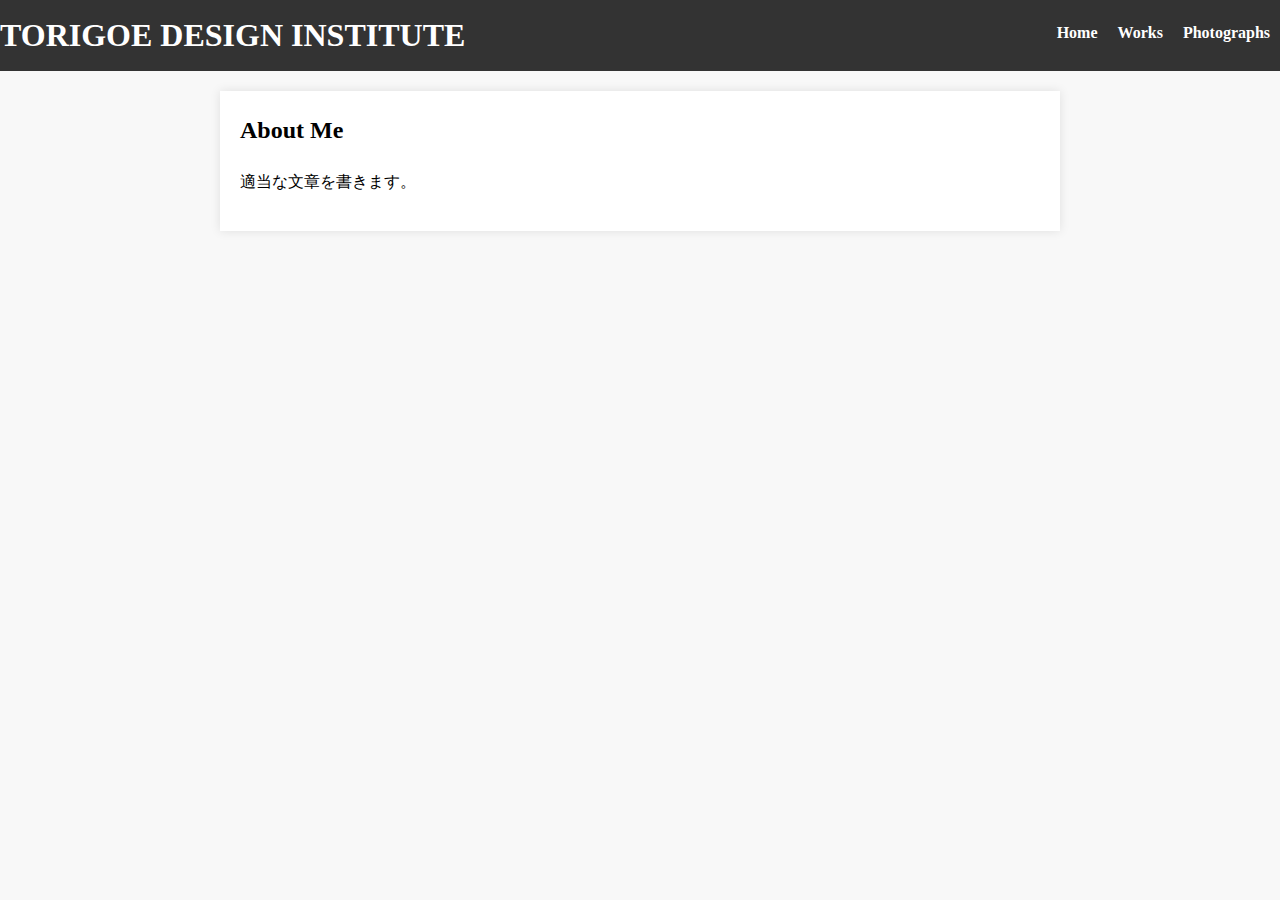
==== about.html @ 5f740d72 "リンクに変更" ====
<!DOCTYPE html>
<html>
<head>
  <meta charset="utf-8">
  <title>About - TORIGOE DESIGN INSTITUTE</title>
  <meta name="description" content="About Nodoka Torigoe">
  <link rel="stylesheet" href="style.css">
</head>
<body>
  <header>
    <h1>TORIGOE DESIGN INSTITUTE</h1>
    <nav>
      <span><a href="index.html">Home</a></span>
      <span><a href="works.html">Works</a></span>
      <span><a href="photographs.html">Photographs</a></span>
    </nav>
  </header>

  <section>
    <h2>About Me</h2>
    <p>適当な文章を書きます。</p>
  </section>

</body>
</html>
---- style.css ----
body {
    font-family: serif;
    line-height: 1.6;
    margin: 0;
    padding: 0;
    background-color: #f8f8f8;
}

header {
    background-color: #333;
    color: white;
    padding: 10px 0;
    text-align: center;
    display: flex;
    justify-content: space-between;
}

header h1 {
    margin: 0;
}

nav {
    margin-top: 10px;
    justify-content: space-between;
    display: flex;
    justify-content: space-between; /* 横方向に並べる */
    align-items: flex-end; /* 縦方向に下に揃える */
    height: fit-content;
}

nav span {
    margin: 0 10px;
}

nav a {
    color: white;
    text-decoration: none;
    font-weight: bold;
}

nav a:hover {
    text-decoration: underline;
}

section {
    padding: 20px;
    margin: 20px auto;
    max-width: 800px;
    background-color: white;
    box-shadow: 0 0 10px rgba(0, 0, 0, 0.1);
}

section h2 {
    margin-top: 0;
}
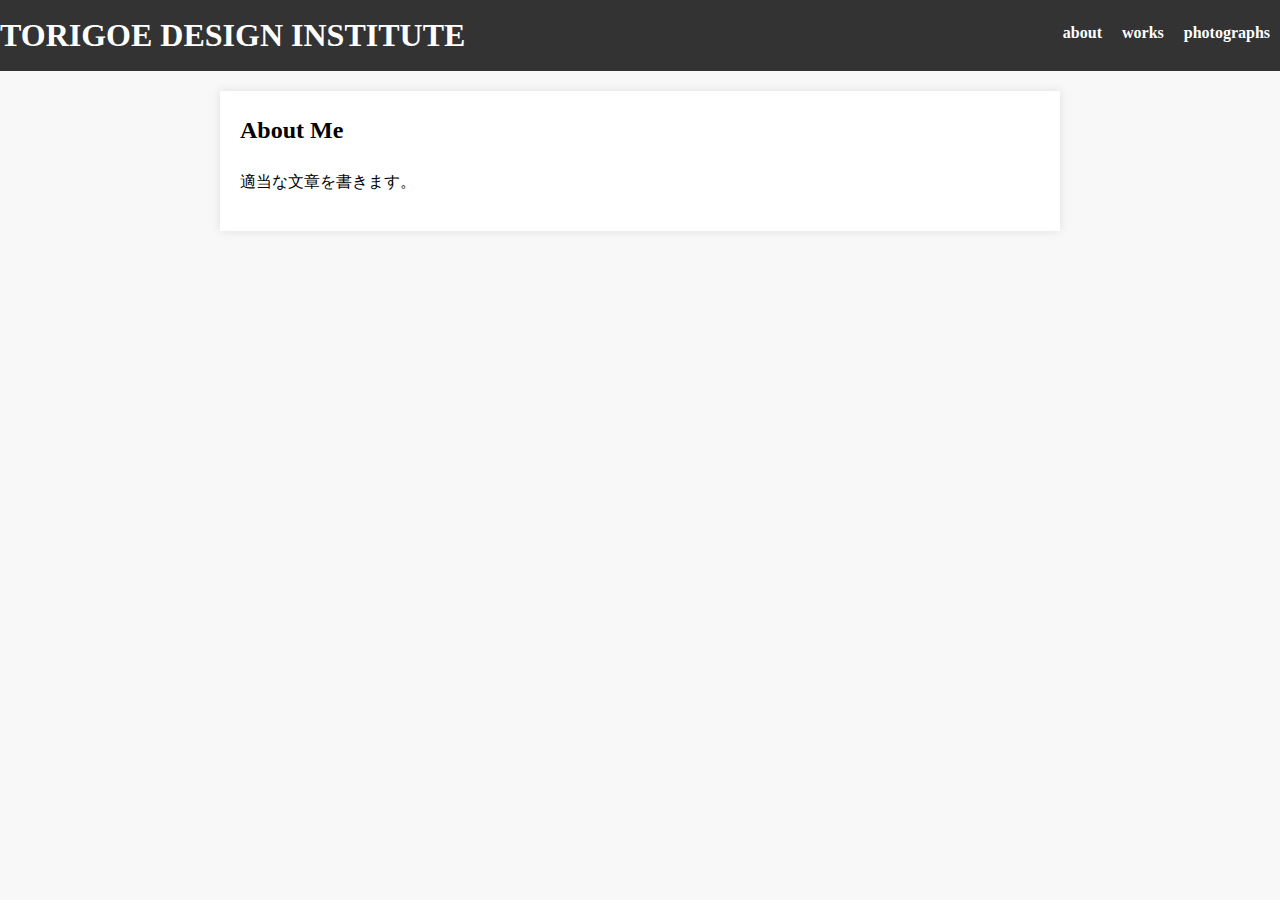
==== commit 8a01aae1: "リンク先を改善" ====
--- a/about.html
+++ b/about.html
@@ -10,9 +10,9 @@
   <header>
     <h1>TORIGOE DESIGN INSTITUTE</h1>
     <nav>
-      <span><a href="index.html">Home</a></span>
-      <span><a href="works.html">Works</a></span>
-      <span><a href="photographs.html">Photographs</a></span>
+      <span><a href="about.html">about</a></span>
+      <span><a href="works.html">works</a></span>
+      <span><a href="photographs.html">photographs</a></span>
     </nav>
   </header>
 
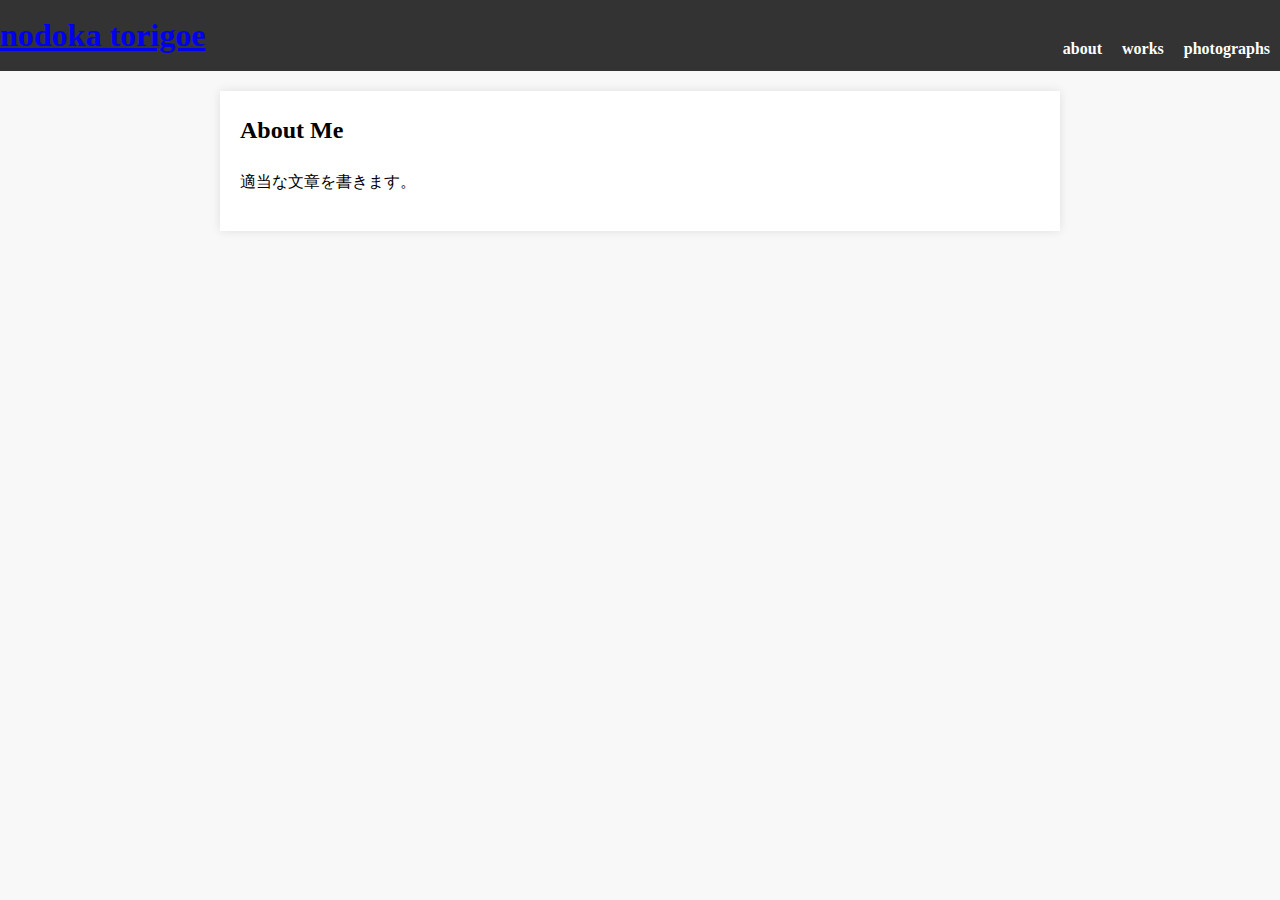
==== commit 09248dc8: "ホバー時のアニメーションつくるよ？" ====
--- a/about.html
+++ b/about.html
@@ -8,7 +8,7 @@
 </head>
 <body>
   <header>
-    <h1>TORIGOE DESIGN INSTITUTE</h1>
+    <h1><a href="index.html">nodoka torigoe</a></h1>
     <nav>
       <span><a href="about.html">about</a></span>
       <span><a href="works.html">works</a></span>
--- a/style.css
+++ b/style.css
@@ -1,3 +1,7 @@
+:root{
+    --maincolor : rgb(255, 118, 206) ; 
+}
+
 body {
     font-family: serif;
     line-height: 1.6;
@@ -24,8 +28,8 @@
     justify-content: space-between;
     display: flex;
     justify-content: space-between; /* 横方向に並べる */
-    align-items: flex-end; /* 縦方向に下に揃える */
-    height: fit-content;
+    align-items: flex-end;
+    height: auto;
 }
 
 nav span {
@@ -40,6 +44,7 @@
 
 nav a:hover {
     text-decoration: underline;
+    margin-top: -2px;
 }
 
 section {
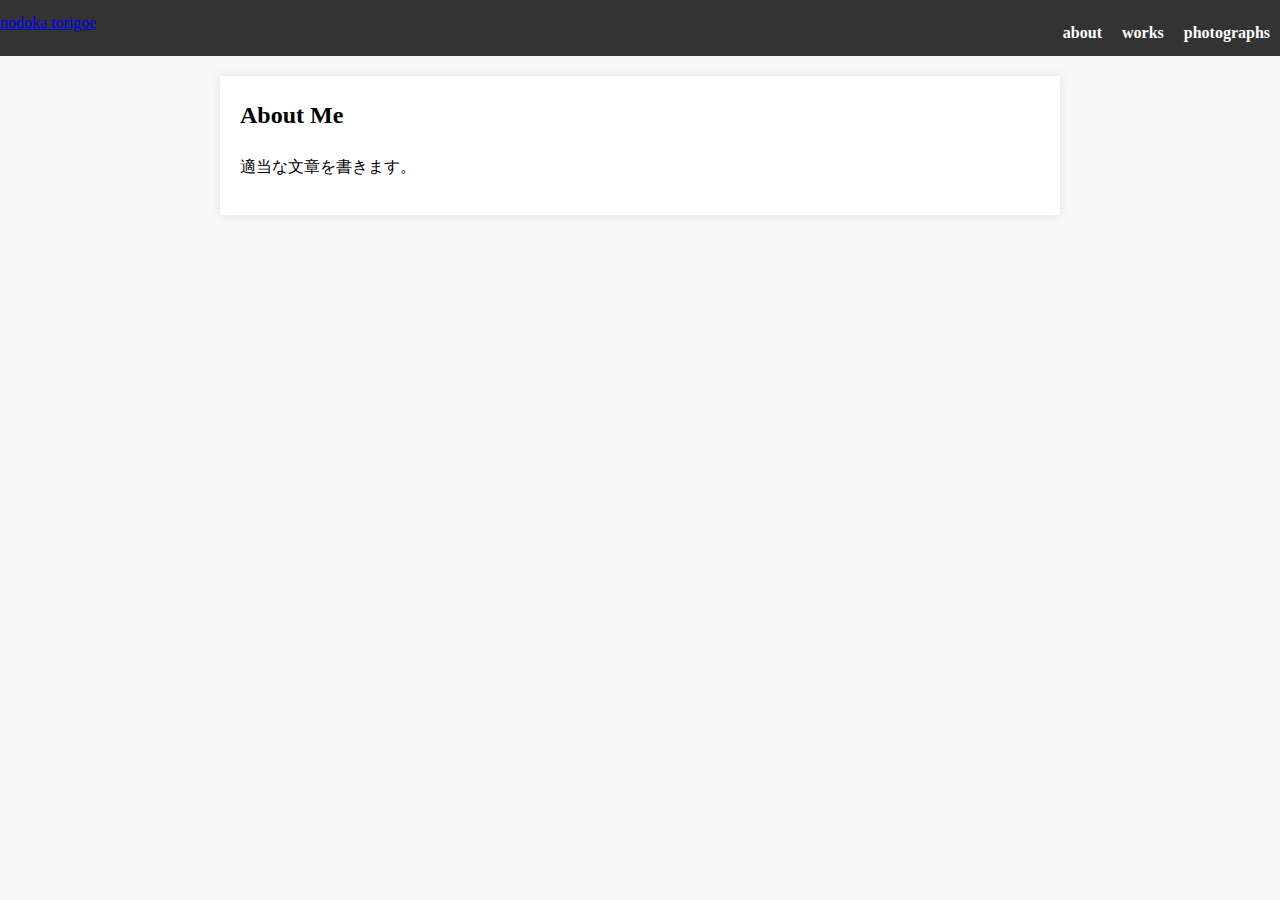
==== commit 37f4105b: "なんかcssがエラー起きちゃうので修正" ====
--- a/about.html
+++ b/about.html
@@ -8,7 +8,7 @@
 </head>
 <body>
   <header>
-    <h1><a href="index.html">nodoka torigoe</a></h1>
+    <a href="index.html">nodoka torigoe</a>
     <nav>
       <span><a href="about.html">about</a></span>
       <span><a href="works.html">works</a></span>
--- a/style.css
+++ b/style.css
@@ -23,6 +23,10 @@
     margin: 0;
 }
 
+h1 a {
+
+}
+
 nav {
     margin-top: 10px;
     justify-content: space-between;
@@ -43,8 +47,7 @@
 }
 
 nav a:hover {
-    text-decoration: underline;
-    margin-top: -2px;
+    margin-bottom: 3px;
 }
 
 section {
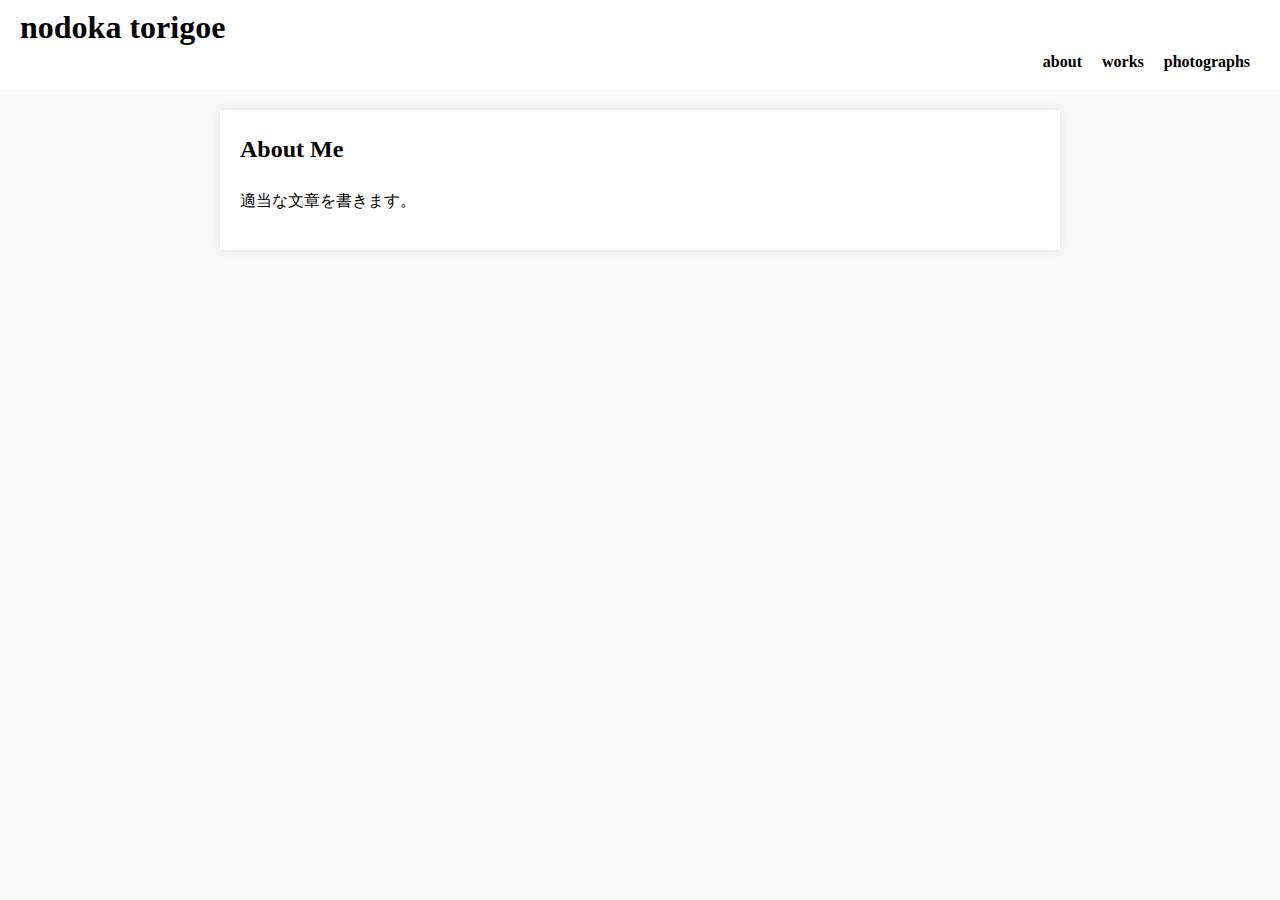
==== commit d9a05c03: "ヘッダーのデザイン修正中" ====
--- a/about.html
+++ b/about.html
@@ -8,7 +8,7 @@
 </head>
 <body>
   <header>
-    <a href="index.html">nodoka torigoe</a>
+    <h1><a href="index.html">nodoka torigoe</a></h1>
     <nav>
       <span><a href="about.html">about</a></span>
       <span><a href="works.html">works</a></span>
--- a/style.css
+++ b/style.css
@@ -11,43 +11,43 @@
 }
 
 header {
-    background-color: #333;
+    background-color: white;
     color: white;
-    padding: 10px 0;
-    text-align: center;
+    padding: 15px 20px;
+    text-align: end;
     display: flex;
+    align-items: end;
     justify-content: space-between;
+    height: 60px;
 }
 
-header h1 {
+header h1 a {
     margin: 0;
-}
-
-h1 a {
-
+    color: black;
+    text-decoration: none;
+    font-weight: bold;
 }
 
 nav {
-    margin-top: 10px;
     justify-content: space-between;
     display: flex;
     justify-content: space-between; /* 横方向に並べる */
-    align-items: flex-end;
     height: auto;
 }
 
 nav span {
     margin: 0 10px;
+    transition: all .2s;
+}
+
+nav span:hover {
+    margin-bottom: 3px;
 }
 
 nav a {
-    color: white;
+    color: black;
     text-decoration: none;
     font-weight: bold;
-}
-
-nav a:hover {
-    margin-bottom: 3px;
 }
 
 section {
